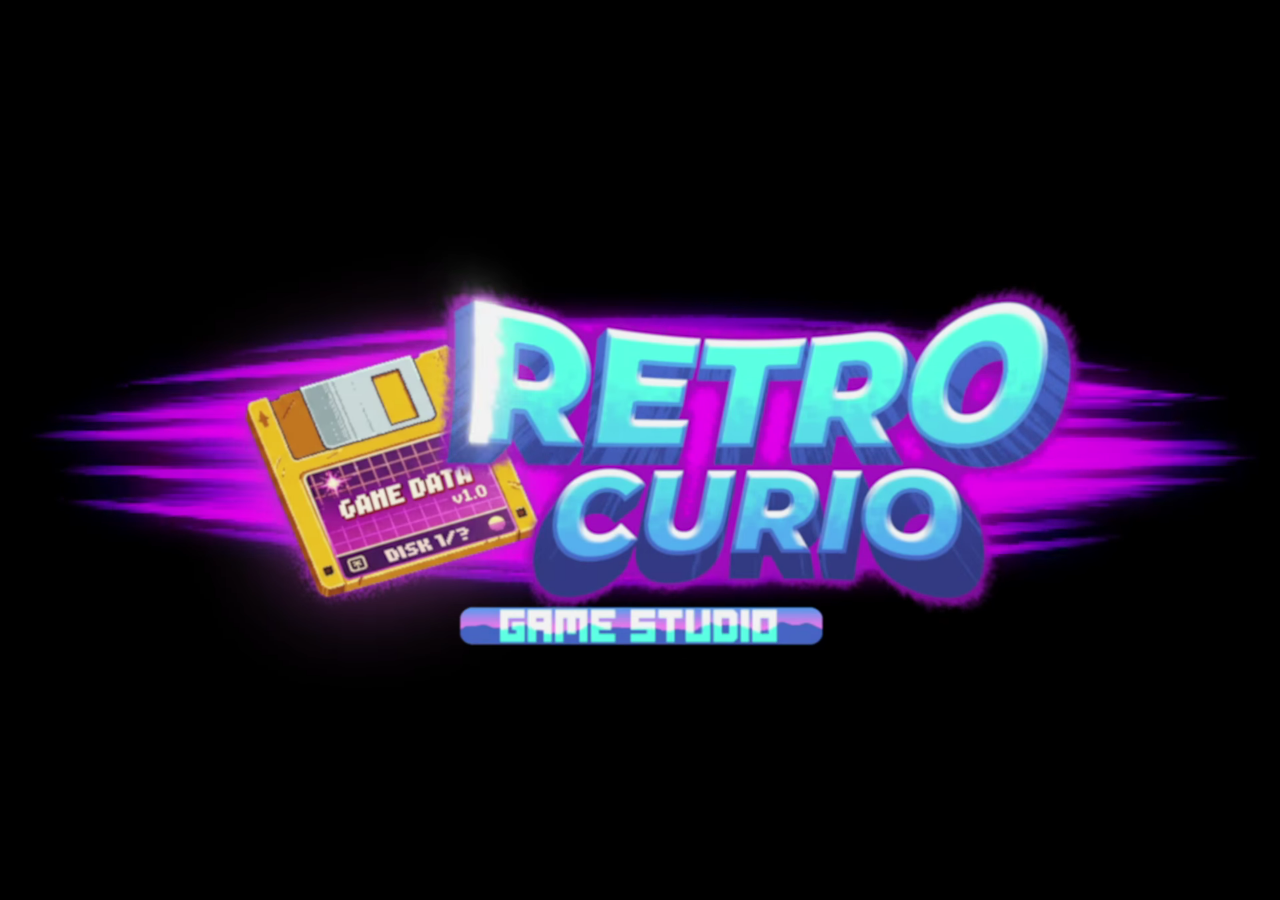
==== index.html @ 48af1679 "Replace landing page with looping logo video" ====
<!DOCTYPE html>
<html lang="en">
<head>
  <meta charset="UTF-8" />
  <meta name="viewport" content="width=device-width, initial-scale=1.0" />
  <title>Prototyping Playground</title>
  <style>
    html,
    body {
      width: 100%;
      height: 100%;
      margin: 0;
      background: #000;
      overflow: hidden;
    }

    .video-wrap {
      position: fixed;
      inset: 0;
      display: grid;
      place-items: center;
      user-select: none;
      -webkit-user-select: none;
    }

    video {
      width: 100vw;
      height: 100vh;
      object-fit: contain;
      object-position: center;
      pointer-events: none;
    }
  </style>
</head>
<body>
  <div class="video-wrap" aria-hidden="true">
    <video
      autoplay
      muted
      loop
      playsinline
      disablepictureinpicture
      disableremoteplayback
      poster="LogoRender.png"
      tabindex="-1"
    >
      <source src="LogoLoop.webm" type="video/webm" />
      <source src="LogoLoop.mp4" type="video/mp4" />
    </video>
  </div>
</body>
</html>
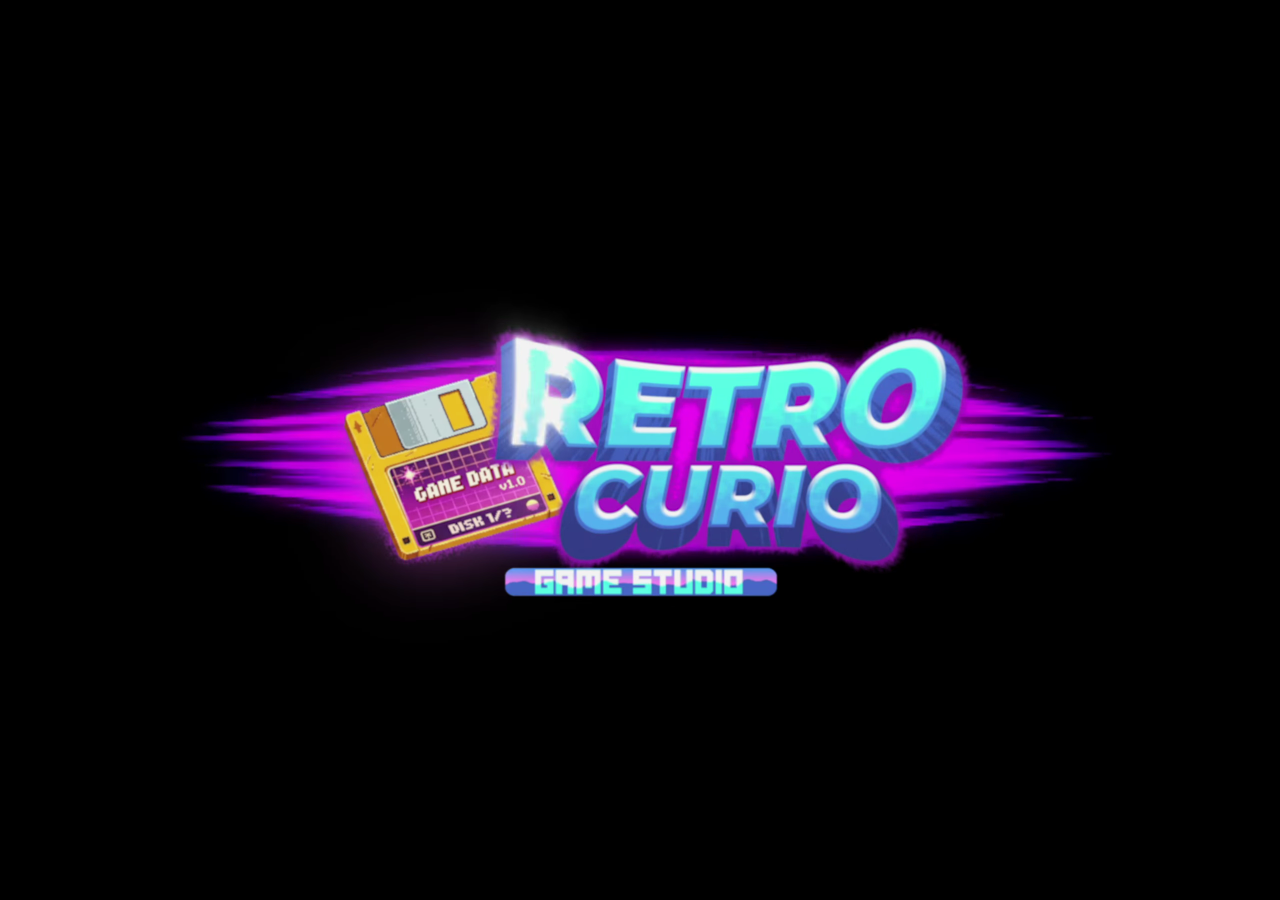
==== commit 79e81ea6: "Cap landing video width at 960px" ====
--- a/index.html
+++ b/index.html
@@ -24,8 +24,9 @@
     }
 
     video {
-      width: 100vw;
-      height: 100vh;
+      width: min(100vw, 960px);
+      height: auto;
+      max-height: 100vh;
       object-fit: contain;
       object-position: center;
       pointer-events: none;
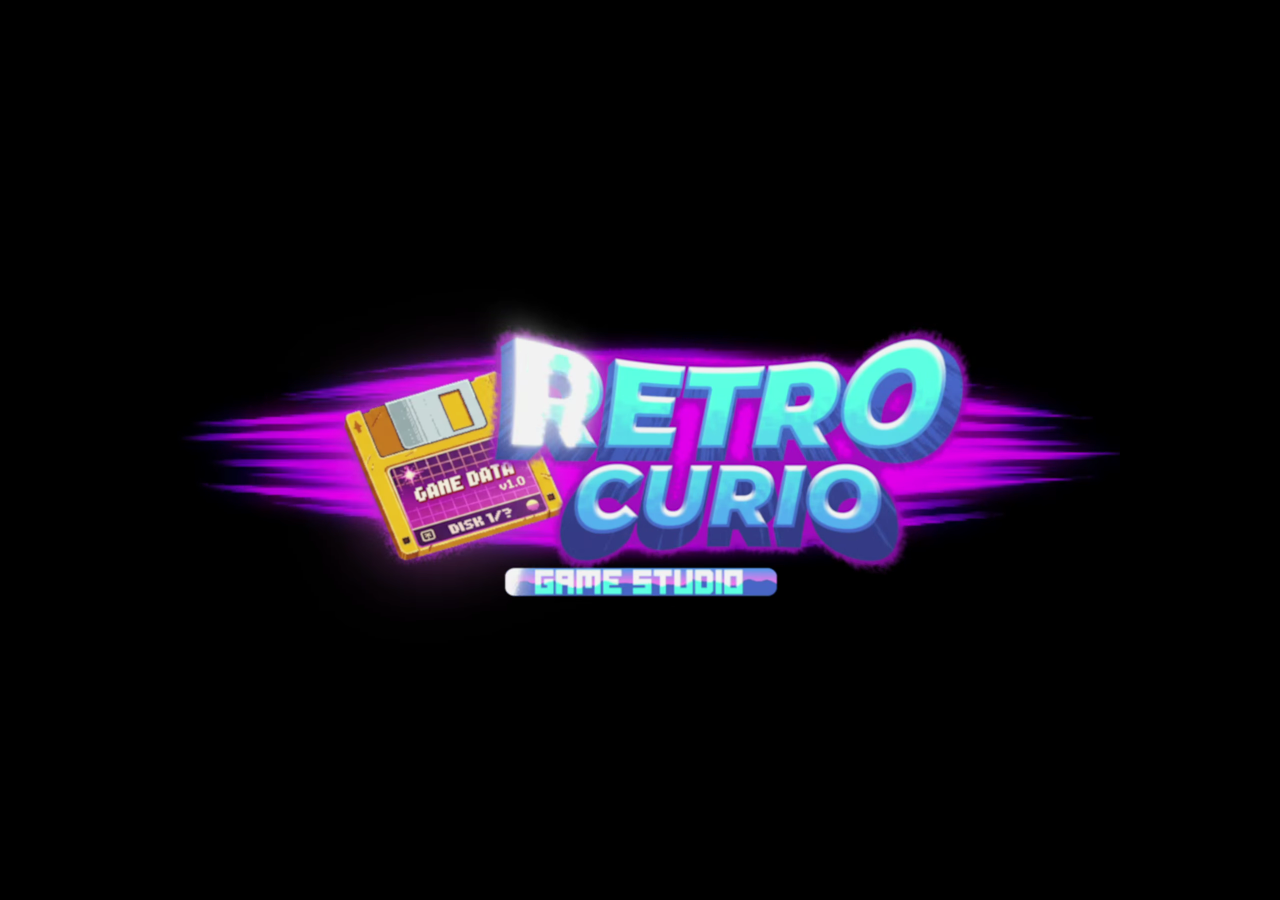
==== commit 52b17072: "Change title from 'Prototyping Playground' to 'Retrocurio'" ====
--- a/index.html
+++ b/index.html
@@ -3,7 +3,7 @@
 <head>
   <meta charset="UTF-8" />
   <meta name="viewport" content="width=device-width, initial-scale=1.0" />
-  <title>Prototyping Playground</title>
+  <title>Retrocurio</title>
   <style>
     html,
     body {
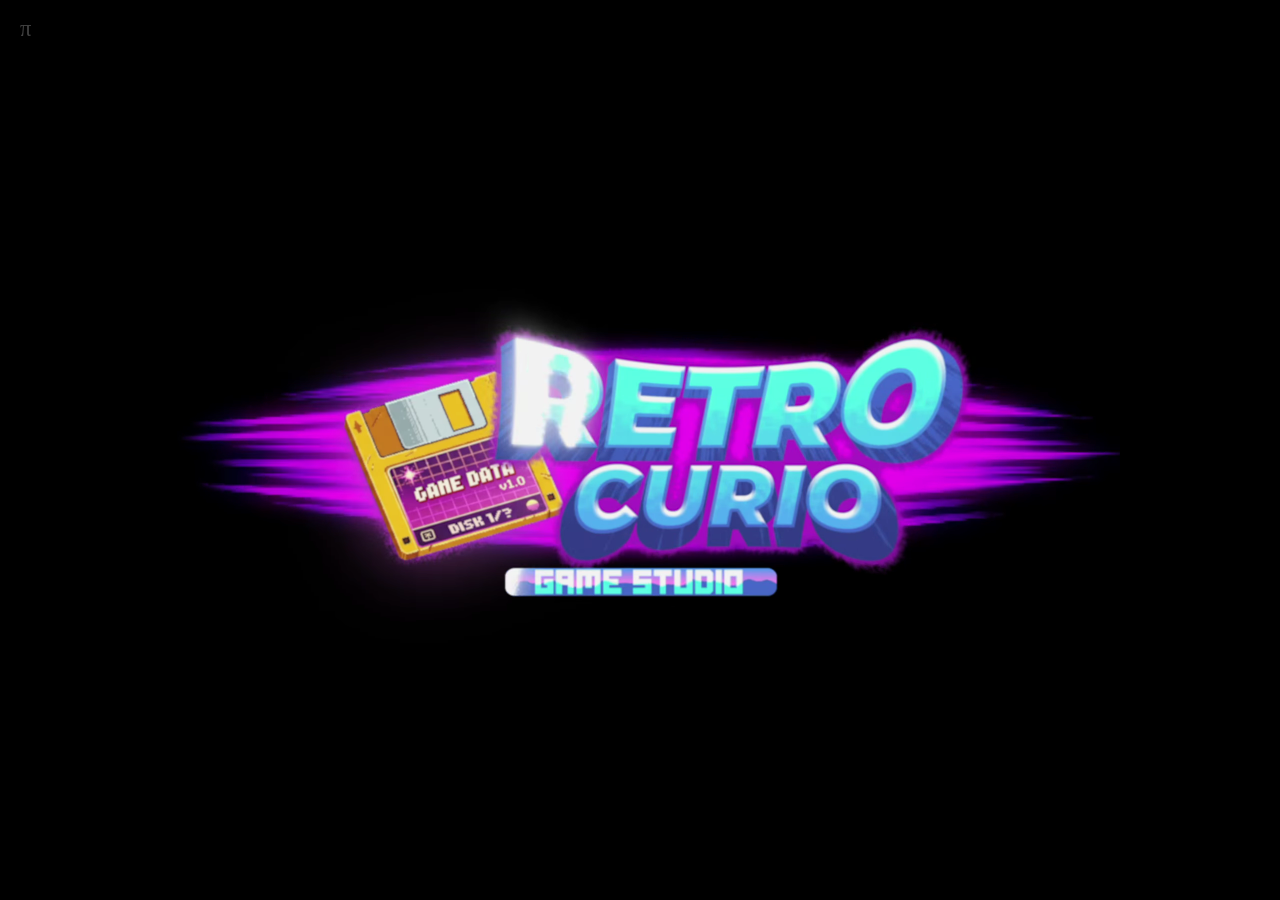
==== commit d21a185b: "Clean up playground structure: private flag, back links, dead code removal - Register tmi-b2b-calcul" ====
--- a/index.html
+++ b/index.html
@@ -31,9 +31,25 @@
       object-position: center;
       pointer-events: none;
     }
+
+    .pi-link {
+      position: fixed;
+      top: 16px;
+      left: 20px;
+      z-index: 10;
+      font-size: 1.4rem;
+      color: rgba(255, 255, 255, 0.25);
+      text-decoration: none;
+      transition: color 0.3s ease;
+    }
+
+    .pi-link:hover {
+      color: rgba(255, 255, 255, 0.9);
+    }
   </style>
 </head>
 <body>
+  <a class="pi-link" href="Prototypes.html" aria-label="Prototypes">π</a>
   <div class="video-wrap" aria-hidden="true">
     <video
       autoplay
